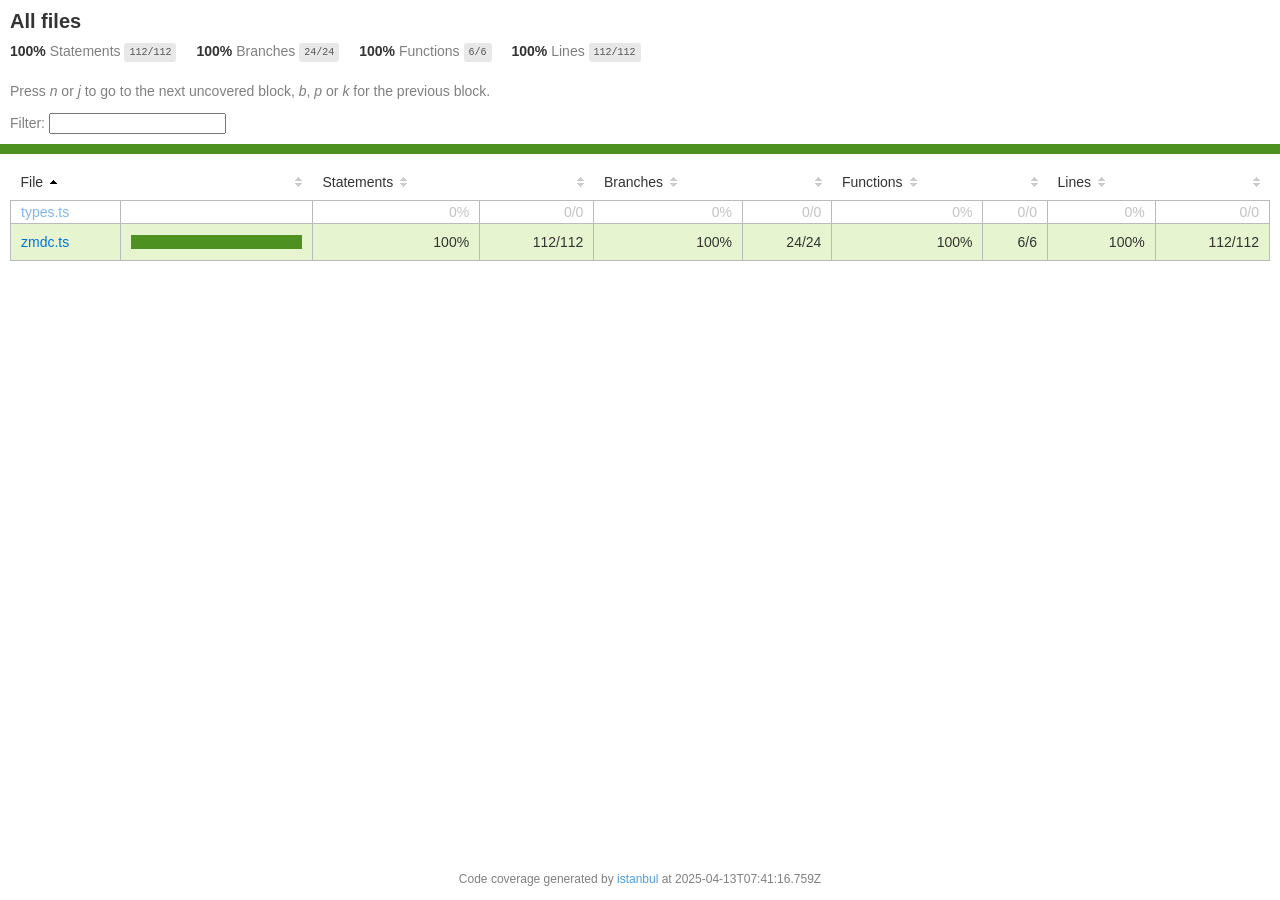
==== coverage/index.html @ bb81444e "auto commit" ====
<!doctype html>
<html lang="en">

<head>
    <title>Code coverage report for All files</title>
    <meta charset="utf-8" />
    <link rel="stylesheet" href="prettify.css" />
    <link rel="stylesheet" href="base.css" />
    <link rel="shortcut icon" type="image/x-icon" href="favicon.png" />
    <meta name="viewport" content="width=device-width, initial-scale=1" />
    <style type='text/css'>
        .coverage-summary .sorter {
            background-image: url(sort-arrow-sprite.png);
        }
    </style>
</head>
    
<body>
<div class='wrapper'>
    <div class='pad1'>
        <h1>All files</h1>
        <div class='clearfix'>
            
            <div class='fl pad1y space-right2'>
                <span class="strong">100% </span>
                <span class="quiet">Statements</span>
                <span class='fraction'>112/112</span>
            </div>
        
            
            <div class='fl pad1y space-right2'>
                <span class="strong">100% </span>
                <span class="quiet">Branches</span>
                <span class='fraction'>24/24</span>
            </div>
        
            
            <div class='fl pad1y space-right2'>
                <span class="strong">100% </span>
                <span class="quiet">Functions</span>
                <span class='fraction'>6/6</span>
            </div>
        
            
            <div class='fl pad1y space-right2'>
                <span class="strong">100% </span>
                <span class="quiet">Lines</span>
                <span class='fraction'>112/112</span>
            </div>
        
            
        </div>
        <p class="quiet">
            Press <em>n</em> or <em>j</em> to go to the next uncovered block, <em>b</em>, <em>p</em> or <em>k</em> for the previous block.
        </p>
        <template id="filterTemplate">
            <div class="quiet">
                Filter:
                <input type="search" id="fileSearch">
            </div>
        </template>
    </div>
    <div class='status-line high'></div>
    <div class="pad1">
<table class="coverage-summary">
<thead>
<tr>
   <th data-col="file" data-fmt="html" data-html="true" class="file">File</th>
   <th data-col="pic" data-type="number" data-fmt="html" data-html="true" class="pic"></th>
   <th data-col="statements" data-type="number" data-fmt="pct" class="pct">Statements</th>
   <th data-col="statements_raw" data-type="number" data-fmt="html" class="abs"></th>
   <th data-col="branches" data-type="number" data-fmt="pct" class="pct">Branches</th>
   <th data-col="branches_raw" data-type="number" data-fmt="html" class="abs"></th>
   <th data-col="functions" data-type="number" data-fmt="pct" class="pct">Functions</th>
   <th data-col="functions_raw" data-type="number" data-fmt="html" class="abs"></th>
   <th data-col="lines" data-type="number" data-fmt="pct" class="pct">Lines</th>
   <th data-col="lines_raw" data-type="number" data-fmt="html" class="abs"></th>
</tr>
</thead>
<tbody><tr>
	<td class="file empty" data-value="types.ts"><a href="types.ts.html">types.ts</a></td>
	<td data-value="0" class="pic empty">
	<div class="chart"><div class="cover-fill" style="width: 0%"></div><div class="cover-empty" style="width: 100%"></div></div>
	</td>
	<td data-value="0" class="pct empty">0%</td>
	<td data-value="0" class="abs empty">0/0</td>
	<td data-value="0" class="pct empty">0%</td>
	<td data-value="0" class="abs empty">0/0</td>
	<td data-value="0" class="pct empty">0%</td>
	<td data-value="0" class="abs empty">0/0</td>
	<td data-value="0" class="pct empty">0%</td>
	<td data-value="0" class="abs empty">0/0</td>
	</tr>

<tr>
	<td class="file high" data-value="zmdc.ts"><a href="zmdc.ts.html">zmdc.ts</a></td>
	<td data-value="100" class="pic high">
	<div class="chart"><div class="cover-fill cover-full" style="width: 100%"></div><div class="cover-empty" style="width: 0%"></div></div>
	</td>
	<td data-value="100" class="pct high">100%</td>
	<td data-value="112" class="abs high">112/112</td>
	<td data-value="100" class="pct high">100%</td>
	<td data-value="24" class="abs high">24/24</td>
	<td data-value="100" class="pct high">100%</td>
	<td data-value="6" class="abs high">6/6</td>
	<td data-value="100" class="pct high">100%</td>
	<td data-value="112" class="abs high">112/112</td>
	</tr>

</tbody>
</table>
</div>
                <div class='push'></div><!-- for sticky footer -->
            </div><!-- /wrapper -->
            <div class='footer quiet pad2 space-top1 center small'>
                Code coverage generated by
                <a href="https://istanbul.js.org/" target="_blank" rel="noopener noreferrer">istanbul</a>
                at 2025-04-13T07:41:16.759Z
            </div>
        <script src="prettify.js"></script>
        <script>
            window.onload = function () {
                prettyPrint();
            };
        </script>
        <script src="sorter.js"></script>
        <script src="block-navigation.js"></script>
    </body>
</html>
---- coverage/prettify.css ----
.pln{color:#000}@media screen{.str{color:#080}.kwd{color:#008}.com{color:#800}.typ{color:#606}.lit{color:#066}.pun,.opn,.clo{color:#660}.tag{color:#008}.atn{color:#606}.atv{color:#080}.dec,.var{color:#606}.fun{color:red}}@media print,projection{.str{color:#060}.kwd{color:#006;font-weight:bold}.com{color:#600;font-style:italic}.typ{color:#404;font-weight:bold}.lit{color:#044}.pun,.opn,.clo{color:#440}.tag{color:#006;font-weight:bold}.atn{color:#404}.atv{color:#060}}pre.prettyprint{padding:2px;border:1px solid #888}ol.linenums{margin-top:0;margin-bottom:0}li.L0,li.L1,li.L2,li.L3,li.L5,li.L6,li.L7,li.L8{list-style-type:none}li.L1,li.L3,li.L5,li.L7,li.L9{background:#eee}
---- coverage/base.css ----
body, html {
  margin:0; padding: 0;
  height: 100%;
}
body {
    font-family: Helvetica Neue, Helvetica, Arial;
    font-size: 14px;
    color:#333;
}
.small { font-size: 12px; }
*, *:after, *:before {
  -webkit-box-sizing:border-box;
     -moz-box-sizing:border-box;
          box-sizing:border-box;
  }
h1 { font-size: 20px; margin: 0;}
h2 { font-size: 14px; }
pre {
    font: 12px/1.4 Consolas, "Liberation Mono", Menlo, Courier, monospace;
    margin: 0;
    padding: 0;
    -moz-tab-size: 2;
    -o-tab-size:  2;
    tab-size: 2;
}
a { color:#0074D9; text-decoration:none; }
a:hover { text-decoration:underline; }
.strong { font-weight: bold; }
.space-top1 { padding: 10px 0 0 0; }
.pad2y { padding: 20px 0; }
.pad1y { padding: 10px 0; }
.pad2x { padding: 0 20px; }
.pad2 { padding: 20px; }
.pad1 { padding: 10px; }
.space-left2 { padding-left:55px; }
.space-right2 { padding-right:20px; }
.center { text-align:center; }
.clearfix { display:block; }
.clearfix:after {
  content:'';
  display:block;
  height:0;
  clear:both;
  visibility:hidden;
  }
.fl { float: left; }
@media only screen and (max-width:640px) {
  .col3 { width:100%; max-width:100%; }
  .hide-mobile { display:none!important; }
}

.quiet {
  color: #7f7f7f;
  color: rgba(0,0,0,0.5);
}
.quiet a { opacity: 0.7; }

.fraction {
  font-family: Consolas, 'Liberation Mono', Menlo, Courier, monospace;
  font-size: 10px;
  color: #555;
  background: #E8E8E8;
  padding: 4px 5px;
  border-radius: 3px;
  vertical-align: middle;
}

div.path a:link, div.path a:visited { color: #333; }
table.coverage {
  border-collapse: collapse;
  margin: 10px 0 0 0;
  padding: 0;
}

table.coverage td {
  margin: 0;
  padding: 0;
  vertical-align: top;
}
table.coverage td.line-count {
    text-align: right;
    padding: 0 5px 0 20px;
}
table.coverage td.line-coverage {
    text-align: right;
    padding-right: 10px;
    min-width:20px;
}

table.coverage td span.cline-any {
    display: inline-block;
    padding: 0 5px;
    width: 100%;
}
.missing-if-branch {
    display: inline-block;
    margin-right: 5px;
    border-radius: 3px;
    position: relative;
    padding: 0 4px;
    background: #333;
    color: yellow;
}

.skip-if-branch {
    display: none;
    margin-right: 10px;
    position: relative;
    padding: 0 4px;
    background: #ccc;
    color: white;
}
.missing-if-branch .typ, .skip-if-branch .typ {
    color: inherit !important;
}
.coverage-summary {
  border-collapse: collapse;
  width: 100%;
}
.coverage-summary tr { border-bottom: 1px solid #bbb; }
.keyline-all { border: 1px solid #ddd; }
.coverage-summary td, .coverage-summary th { padding: 10px; }
.coverage-summary tbody { border: 1px solid #bbb; }
.coverage-summary td { border-right: 1px solid #bbb; }
.coverage-summary td:last-child { border-right: none; }
.coverage-summary th {
  text-align: left;
  font-weight: normal;
  white-space: nowrap;
}
.coverage-summary th.file { border-right: none !important; }
.coverage-summary th.pct { }
.coverage-summary th.pic,
.coverage-summary th.abs,
.coverage-summary td.pct,
.coverage-summary td.abs { text-align: right; }
.coverage-summary td.file { white-space: nowrap;  }
.coverage-summary td.pic { min-width: 120px !important;  }
.coverage-summary tfoot td { }

.coverage-summary .sorter {
    height: 10px;
    width: 7px;
    display: inline-block;
    margin-left: 0.5em;
    background: url(sort-arrow-sprite.png) no-repeat scroll 0 0 transparent;
}
.coverage-summary .sorted .sorter {
    background-position: 0 -20px;
}
.coverage-summary .sorted-desc .sorter {
    background-position: 0 -10px;
}
.status-line {  height: 10px; }
/* yellow */
.cbranch-no { background: yellow !important; color: #111; }
/* dark red */
.red.solid, .status-line.low, .low .cover-fill { background:#C21F39 }
.low .chart { border:1px solid #C21F39 }
.highlighted,
.highlighted .cstat-no, .highlighted .fstat-no, .highlighted .cbranch-no{
  background: #C21F39 !important;
}
/* medium red */
.cstat-no, .fstat-no, .cbranch-no, .cbranch-no { background:#F6C6CE }
/* light red */
.low, .cline-no { background:#FCE1E5 }
/* light green */
.high, .cline-yes { background:rgb(230,245,208) }
/* medium green */
.cstat-yes { background:rgb(161,215,106) }
/* dark green */
.status-line.high, .high .cover-fill { background:rgb(77,146,33) }
.high .chart { border:1px solid rgb(77,146,33) }
/* dark yellow (gold) */
.status-line.medium, .medium .cover-fill { background: #f9cd0b; }
.medium .chart { border:1px solid #f9cd0b; }
/* light yellow */
.medium { background: #fff4c2; }

.cstat-skip { background: #ddd; color: #111; }
.fstat-skip { background: #ddd; color: #111 !important; }
.cbranch-skip { background: #ddd !important; color: #111; }

span.cline-neutral { background: #eaeaea; }

.coverage-summary td.empty {
    opacity: .5;
    padding-top: 4px;
    padding-bottom: 4px;
    line-height: 1;
    color: #888;
}

.cover-fill, .cover-empty {
  display:inline-block;
  height: 12px;
}
.chart {
  line-height: 0;
}
.cover-empty {
    background: white;
}
.cover-full {
    border-right: none !important;
}
pre.prettyprint {
    border: none !important;
    padding: 0 !important;
    margin: 0 !important;
}
.com { color: #999 !important; }
.ignore-none { color: #999; font-weight: normal; }

.wrapper {
  min-height: 100%;
  height: auto !important;
  height: 100%;
  margin: 0 auto -48px;
}
.footer, .push {
  height: 48px;
}
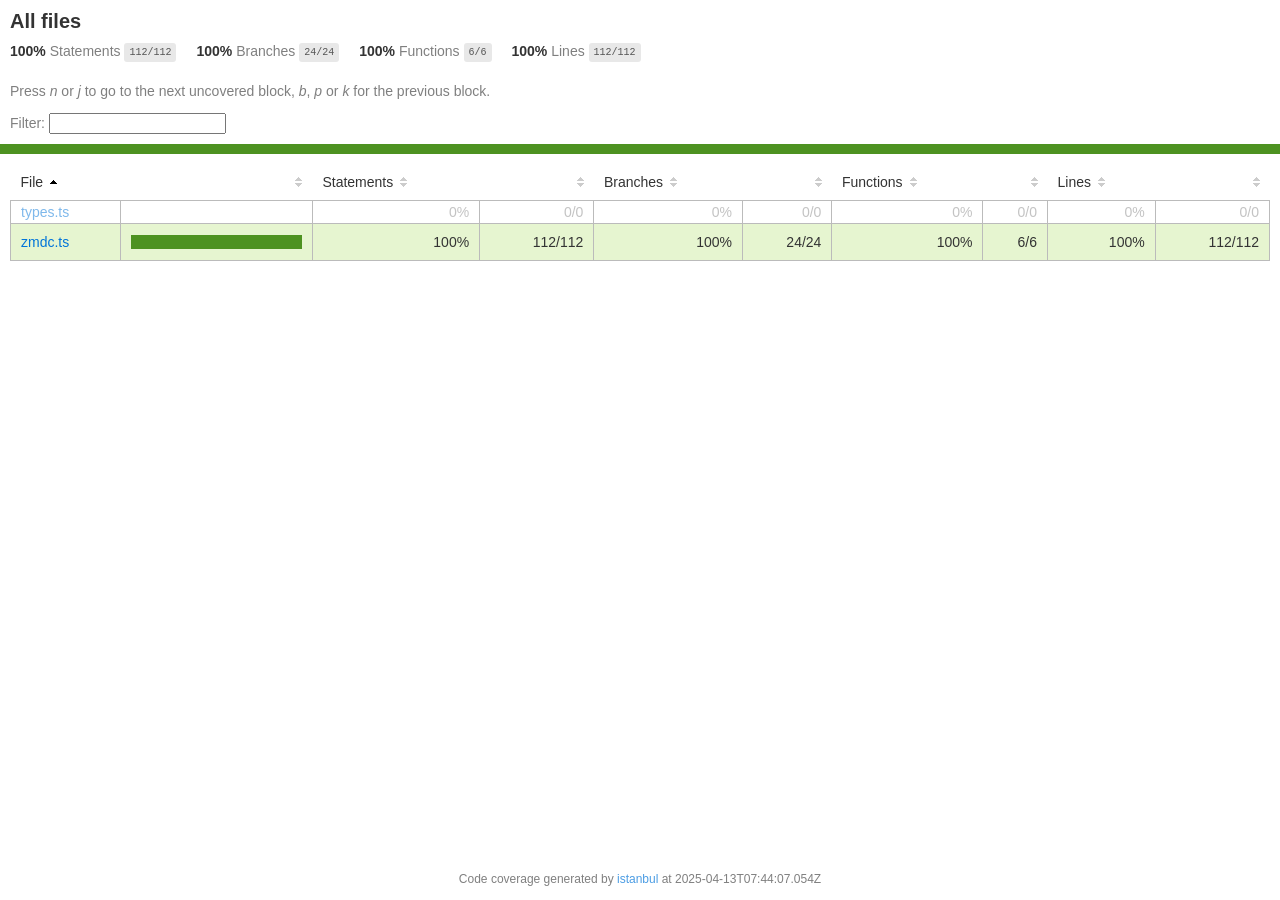
==== commit 6a02c336: "auto commit" ====
--- a/coverage/index.html
+++ b/coverage/index.html
@@ -116,7 +116,7 @@
             <div class='footer quiet pad2 space-top1 center small'>
                 Code coverage generated by
                 <a href="https://istanbul.js.org/" target="_blank" rel="noopener noreferrer">istanbul</a>
-                at 2025-04-13T07:41:16.759Z
+                at 2025-04-13T07:44:07.054Z
             </div>
         <script src="prettify.js"></script>
         <script>
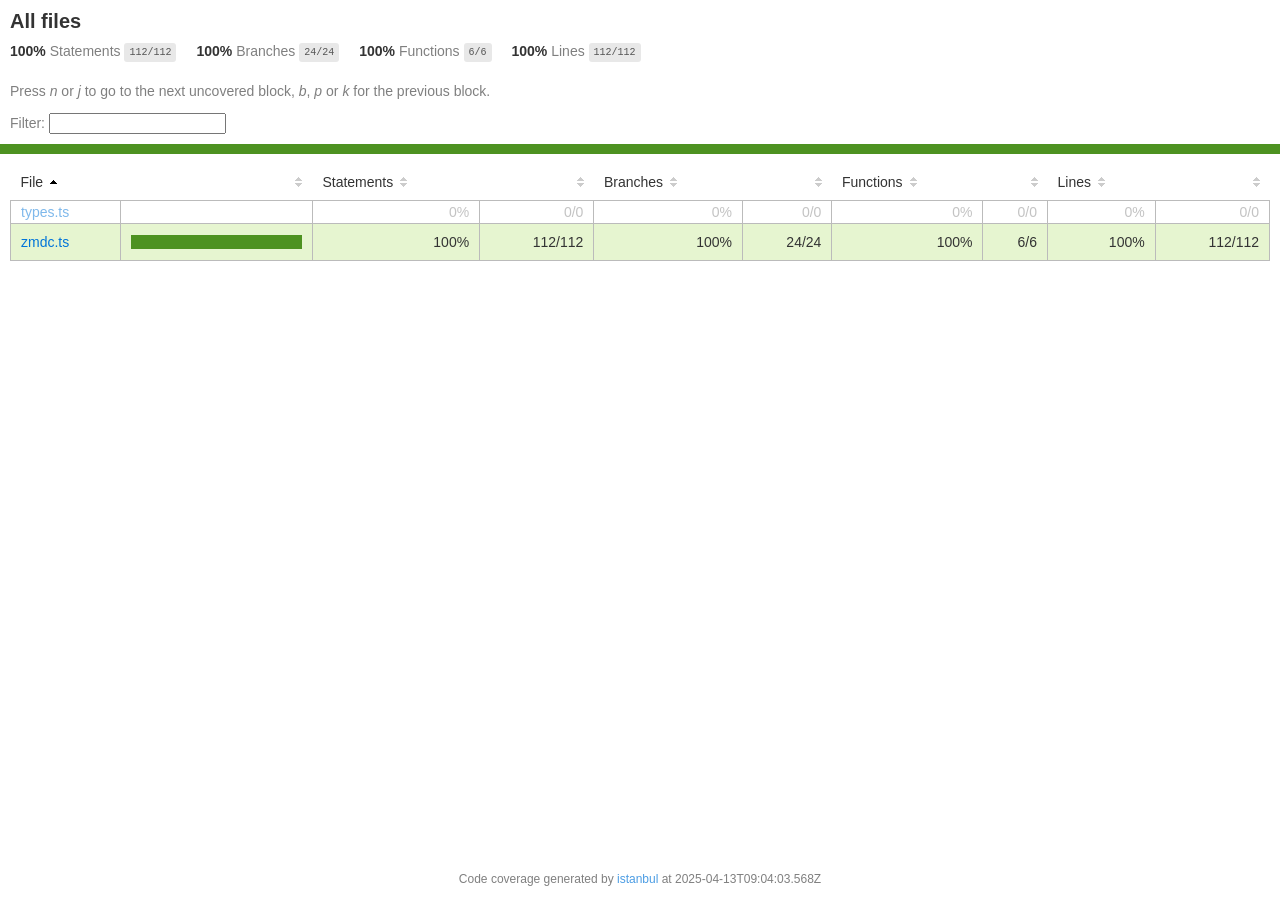
==== commit 96825226: "auto commit" ====
--- a/coverage/index.html
+++ b/coverage/index.html
@@ -116,7 +116,7 @@
             <div class='footer quiet pad2 space-top1 center small'>
                 Code coverage generated by
                 <a href="https://istanbul.js.org/" target="_blank" rel="noopener noreferrer">istanbul</a>
-                at 2025-04-13T07:44:07.054Z
+                at 2025-04-13T09:04:03.568Z
             </div>
         <script src="prettify.js"></script>
         <script>
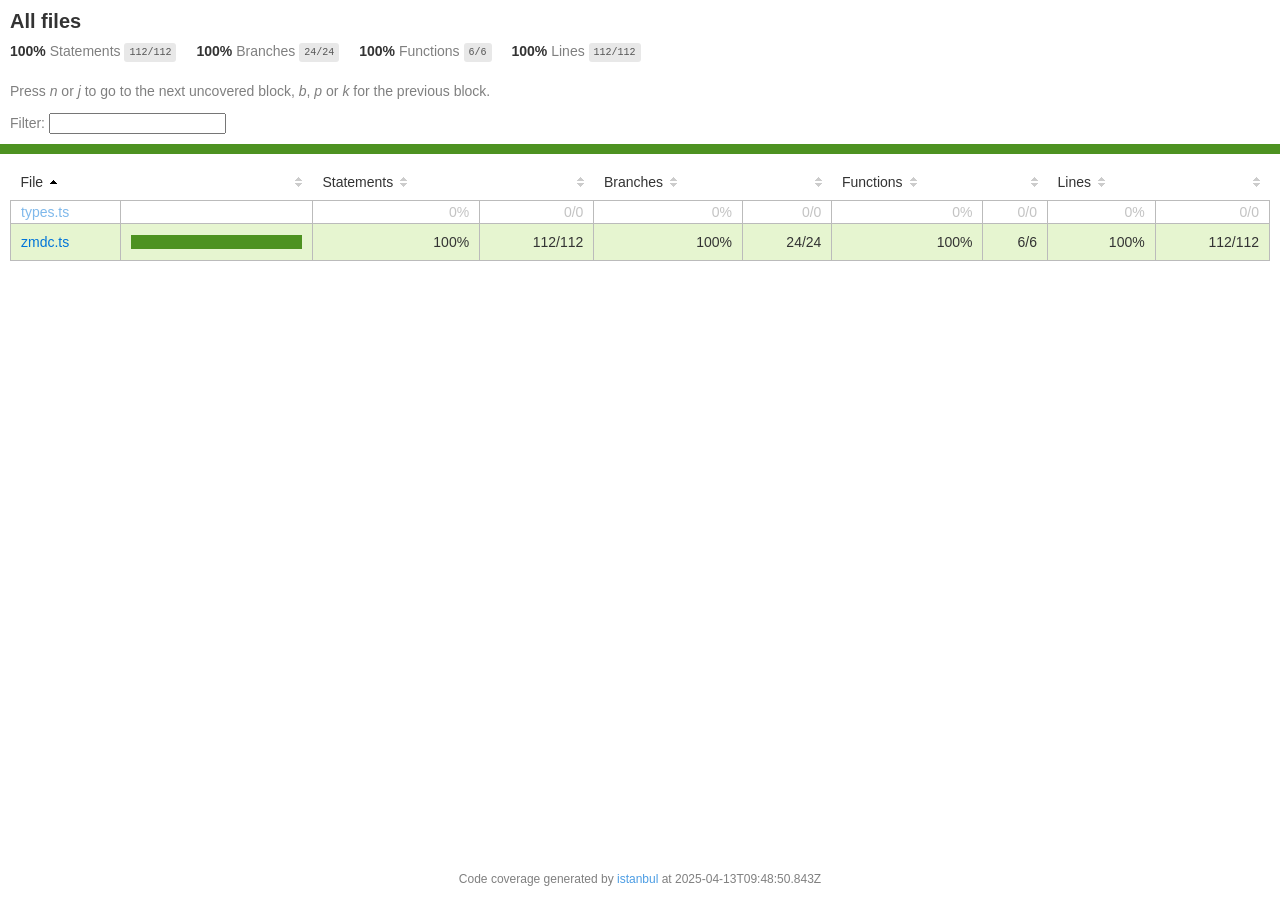
==== commit f79a7acd: "auto commit" ====
--- a/coverage/index.html
+++ b/coverage/index.html
@@ -116,7 +116,7 @@
             <div class='footer quiet pad2 space-top1 center small'>
                 Code coverage generated by
                 <a href="https://istanbul.js.org/" target="_blank" rel="noopener noreferrer">istanbul</a>
-                at 2025-04-13T09:04:03.568Z
+                at 2025-04-13T09:48:50.843Z
             </div>
         <script src="prettify.js"></script>
         <script>
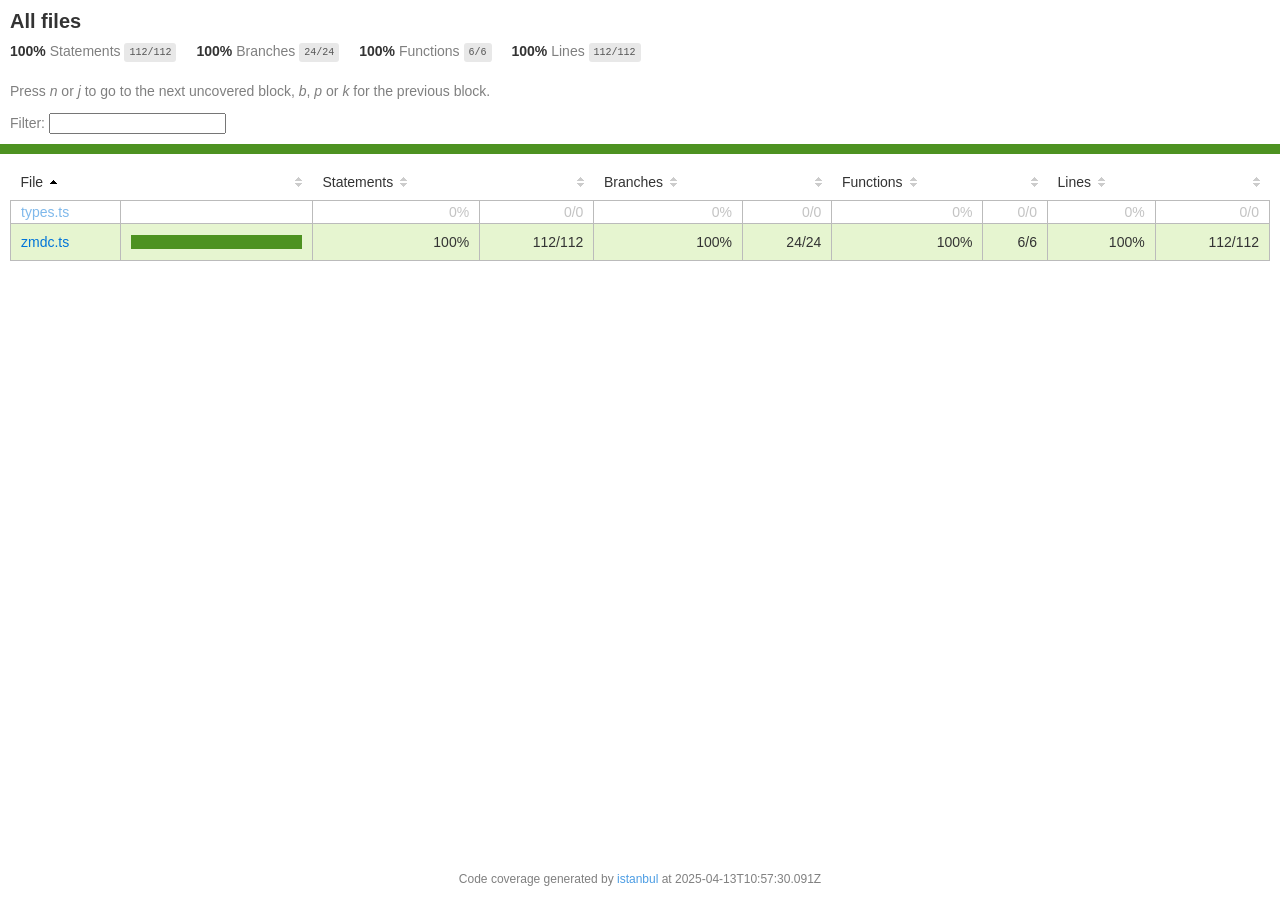
==== commit 6bf75940: "auto commit" ====
--- a/coverage/index.html
+++ b/coverage/index.html
@@ -116,7 +116,7 @@
             <div class='footer quiet pad2 space-top1 center small'>
                 Code coverage generated by
                 <a href="https://istanbul.js.org/" target="_blank" rel="noopener noreferrer">istanbul</a>
-                at 2025-04-13T09:48:50.843Z
+                at 2025-04-13T10:57:30.091Z
             </div>
         <script src="prettify.js"></script>
         <script>
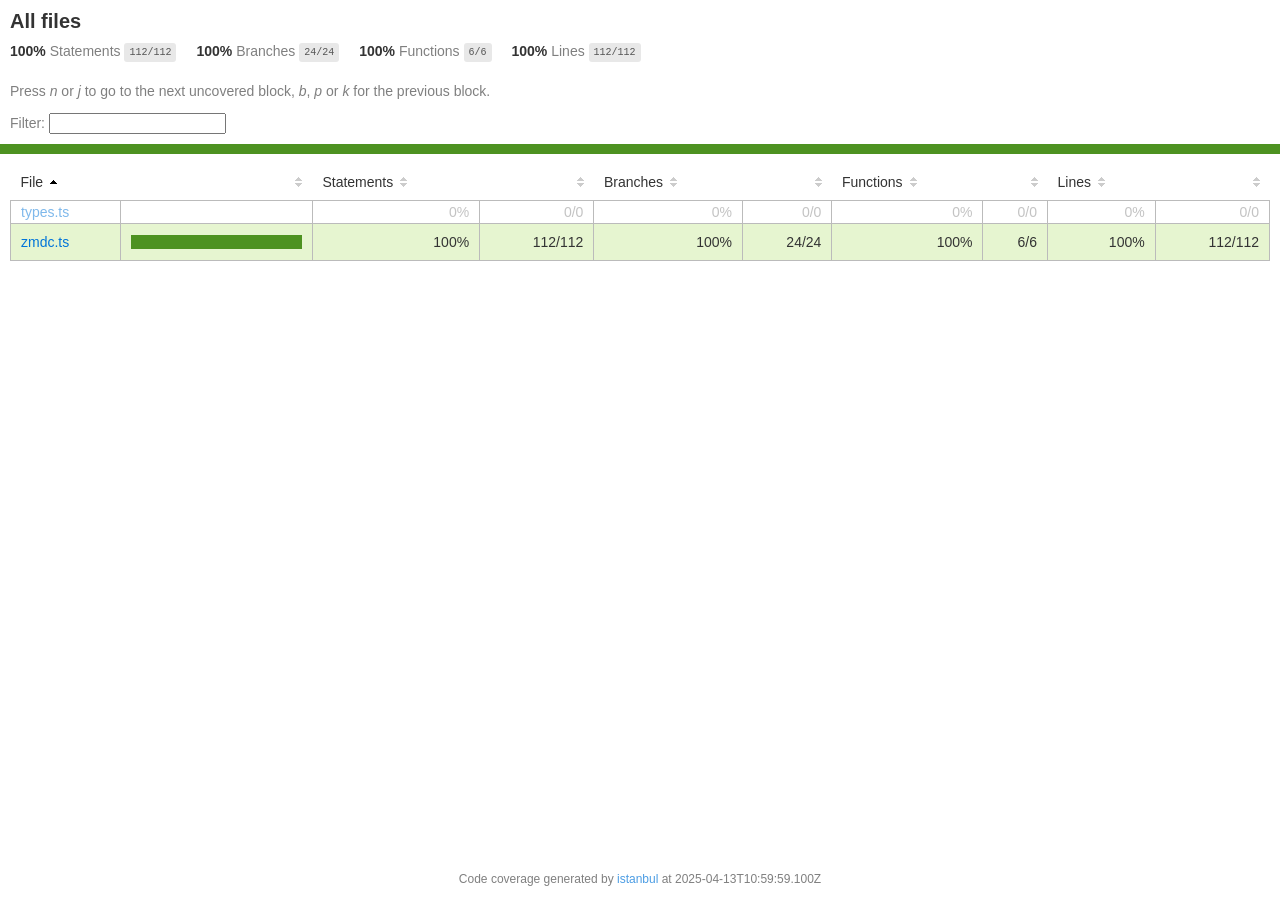
==== commit a15524cf: "auto commit" ====
--- a/coverage/index.html
+++ b/coverage/index.html
@@ -116,7 +116,7 @@
             <div class='footer quiet pad2 space-top1 center small'>
                 Code coverage generated by
                 <a href="https://istanbul.js.org/" target="_blank" rel="noopener noreferrer">istanbul</a>
-                at 2025-04-13T10:57:30.091Z
+                at 2025-04-13T10:59:59.100Z
             </div>
         <script src="prettify.js"></script>
         <script>
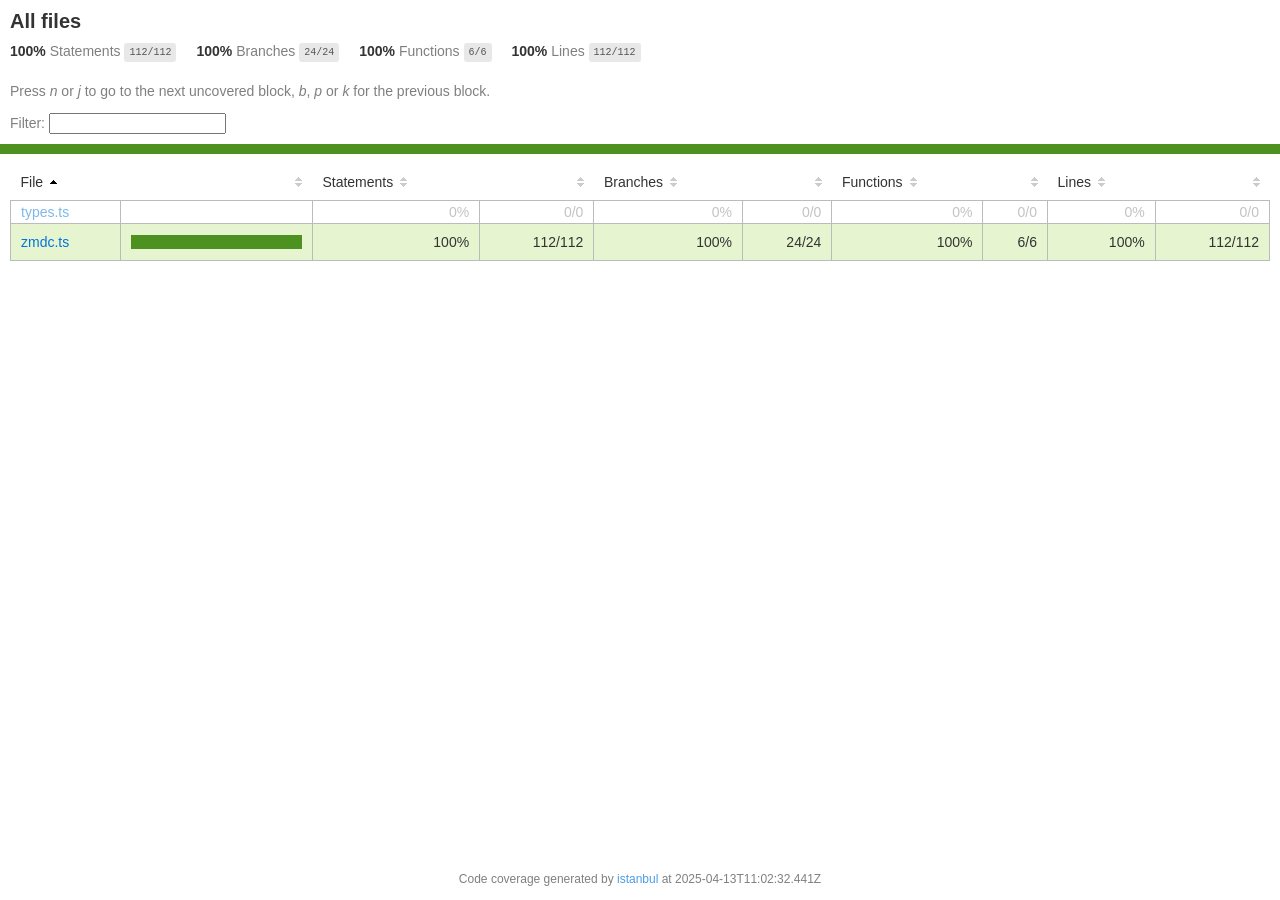
==== commit 294c4942: "auto commit" ====
--- a/coverage/index.html
+++ b/coverage/index.html
@@ -116,7 +116,7 @@
             <div class='footer quiet pad2 space-top1 center small'>
                 Code coverage generated by
                 <a href="https://istanbul.js.org/" target="_blank" rel="noopener noreferrer">istanbul</a>
-                at 2025-04-13T10:59:59.100Z
+                at 2025-04-13T11:02:32.441Z
             </div>
         <script src="prettify.js"></script>
         <script>
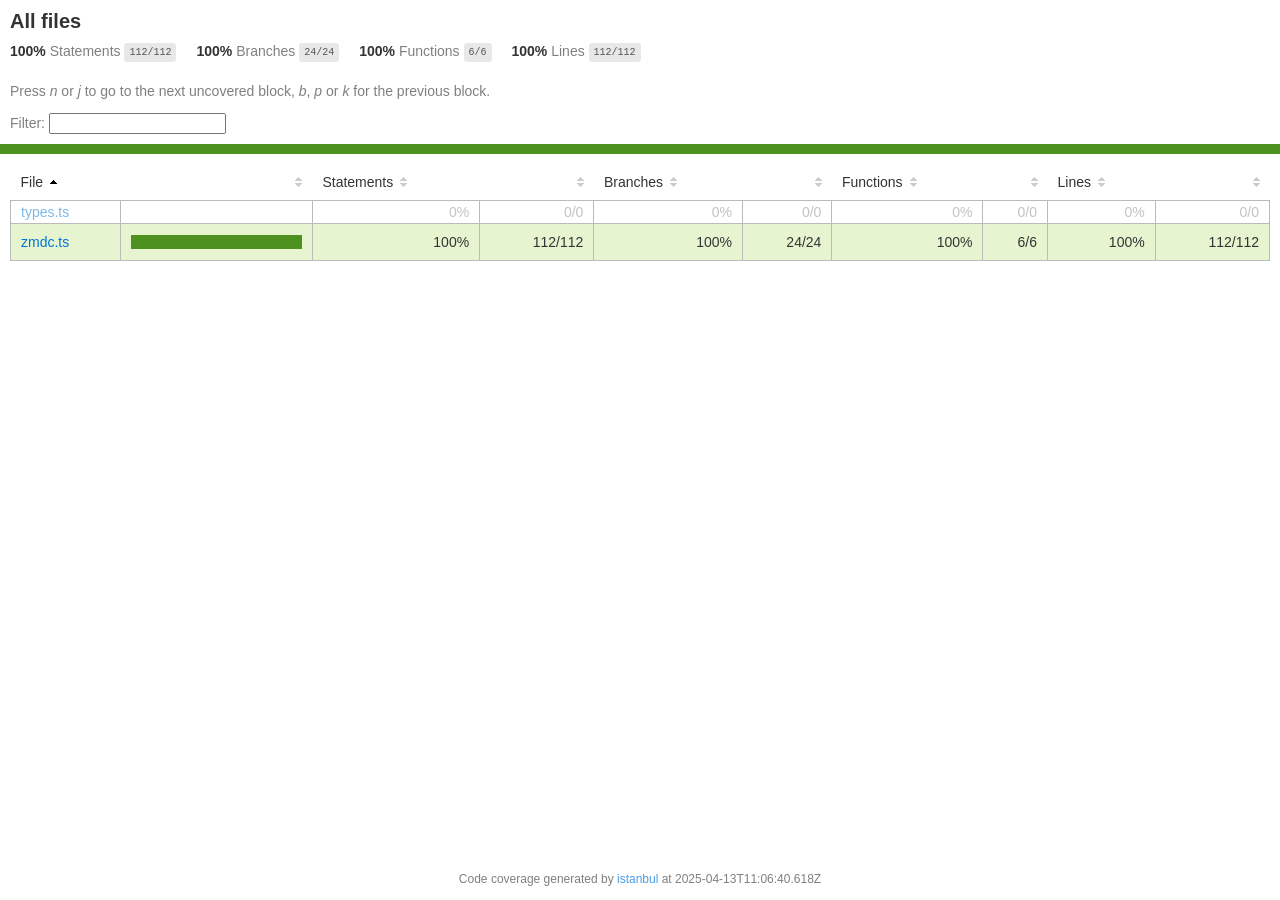
==== commit 74a9867f: "auto commit" ====
--- a/coverage/index.html
+++ b/coverage/index.html
@@ -116,7 +116,7 @@
             <div class='footer quiet pad2 space-top1 center small'>
                 Code coverage generated by
                 <a href="https://istanbul.js.org/" target="_blank" rel="noopener noreferrer">istanbul</a>
-                at 2025-04-13T11:02:32.441Z
+                at 2025-04-13T11:06:40.618Z
             </div>
         <script src="prettify.js"></script>
         <script>
